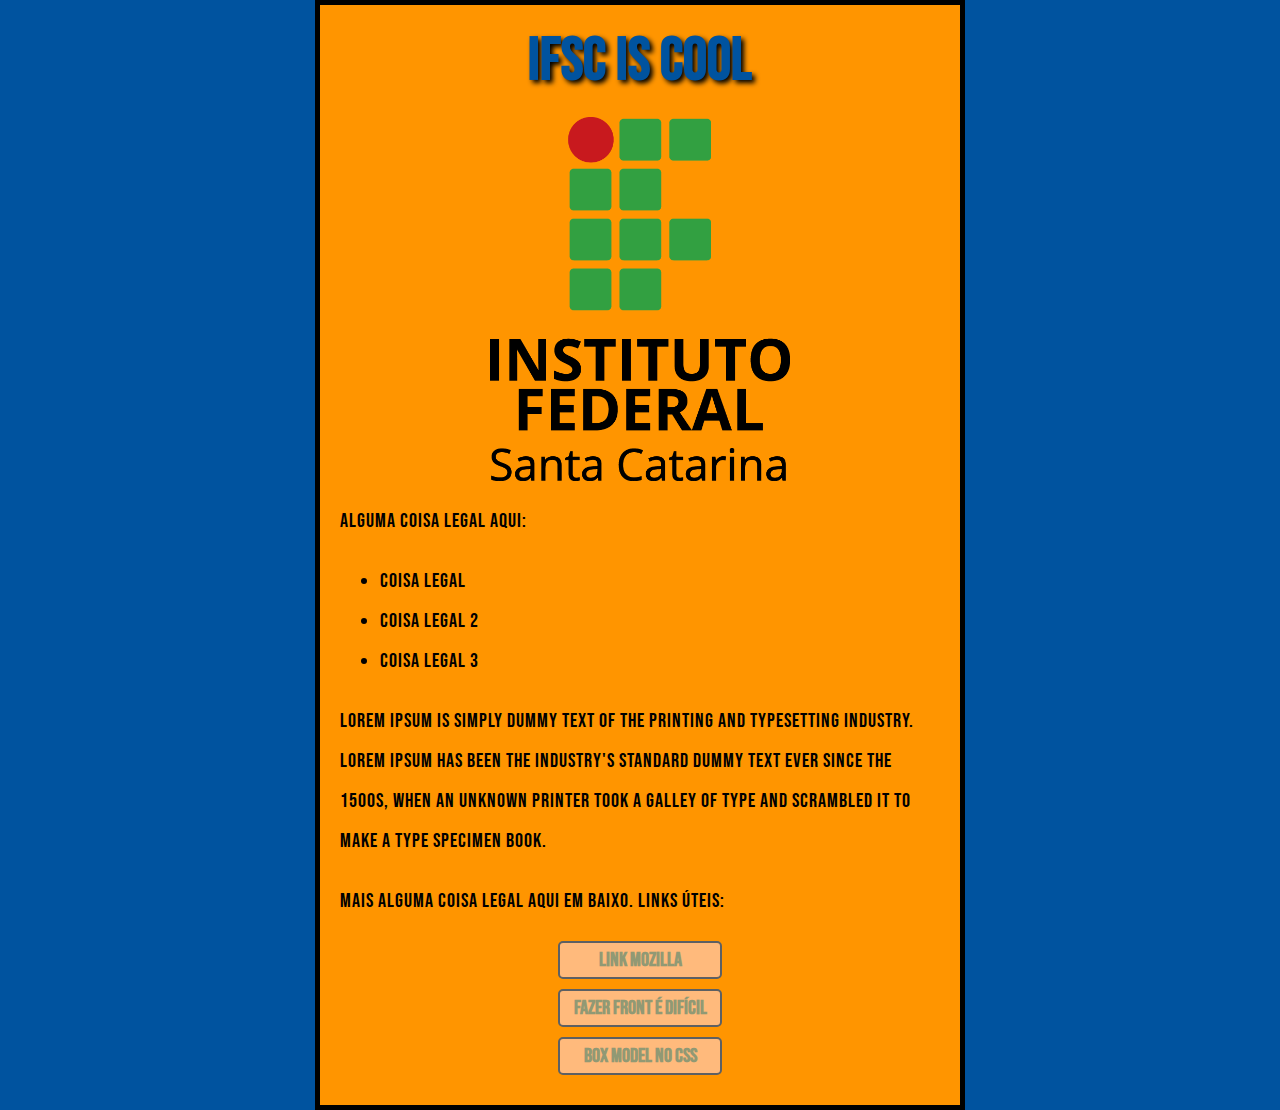
==== index.html @ b0a49c53 "Initial commit" ====
<!DOCTYPE html>
<html lang="pt-BR">
<head>
    <meta charset="UTF-8">
    <meta http-equiv="X-UA-Compatible" content="IE=edge">
    <meta name="viewport" content="width=device-width, initial-scale=1.0">
    <link href="style.css" rel="stylesheet" type="text/css"/>
    <link href="https://fonts.googleapis.com/css2?family=BIZ+UDPMincho&family=Bebas+Neue&display=swap" rel="stylesheet">
    <title>IFSC</title>
</head>
<body>
    <h1>IFSC is cool</h1>
    <img src="images/IFSC_logo_vertical.png" width="300" alt="logo IFSC"/>
    <p>Alguma coisa legal aqui:</p>
    <ul>
        <li> Coisa legal </li>
        <li> Coisa legal 2</li>
        <li> Coisa legal 3</li>
    </ul>
    <p>Lorem Ipsum is simply dummy text of the printing and typesetting industry. Lorem Ipsum has been the industry's standard dummy text ever since the 1500s, when an unknown printer took a galley of type and scrambled it to make a type specimen book.</p>
        
    <p>Mais alguma coisa legal aqui em baixo. Links úteis:</p>  
    <div align="center">
        <a class="button" href="https://developer.mozilla.org/pt-BR/docs/Learn/Getting_started_with_the_web/CSS_basics" target="_blank">Link mozilla</a>
        <a class="button" href="https://maykonchagas.github.io/interneting-is-hard/br/index.html" target="_blank">Fazer front é difícil</a>
        <a class="button" href="boxModel/index.html" target="_blank">Box Model no CSS</a>
    </div>
</body>
</html>
---- style.css ----
html{
    font-size: 20px;
    font-family: 'Bebas Neue', serif;
    background-color: #00539f;
}
body {
    width: 600px;  /* Faz o body ter 600px de largura*/
    margin: 0 auto; /* primeiro valor(0) afeta a parte superior, e o segundo(auto: divide o espaço horizontal uniformemente entre esquerda e direita) a parte inferior*/
    background-color: #FF9500;
    padding: 0px 20px 20px 20px;/* cada valor define o tamanho do padding em uma "direção", na sequência cima, direita, baixo, esquerda. Se for definido somente um, todos terão o mesmo valor, se forem definidos 2, o primeiro será de cima e baixo e o segundo da direita e esquerda*/
    border: 5px solid black;
  }
h1{
    font-size: 60px;
    text-align: center;
    margin: 0; /* retirar borda que está sobrando em cima*/
    padding: 20px 0;
    color: #00539F;
    text-shadow: 3px 3px 5px black;/* adiciona "sombra do texto, o valores são: deslocamento horizontal da sombra, deslocamento vertical da sombra do texto, raio de desfoque da sombra, cor base da sombra*/
}
p, li{
    font-size: 16 px;
    line-height: 2;
    letter-spacing: 1px;
}
img{
    display: block;/*para aplicar margens a uma imagem, temos que dar o comportamento de nível de bloco a imagem usando o display: block*/
    margin: 0 auto;
}
.button{
    color:#919974;
    background-color: #FFBA7C;
    font-weight: bold;
    padding: 5px;
    text-align: center;
    border: 2px solid #5D6063;
    border-radius: 5px;
    width: 200px;
    margin: 20px auto; 
}
.button:link,
.button:visited{
    display: block;
    text-decoration: none;
    color:#919974;
    background-color: #FFBA7C;
    font-weight: bold;
    padding: 5px;
    text-align: center;
    border: 2px solid #5D6063;
    border-radius: 5px;
    width: 150px;
    margin: 10px auto; 
}

.button:hover,
.button:visited:hover{
    color: #919974;
    background-color: #F5E7CC;
}
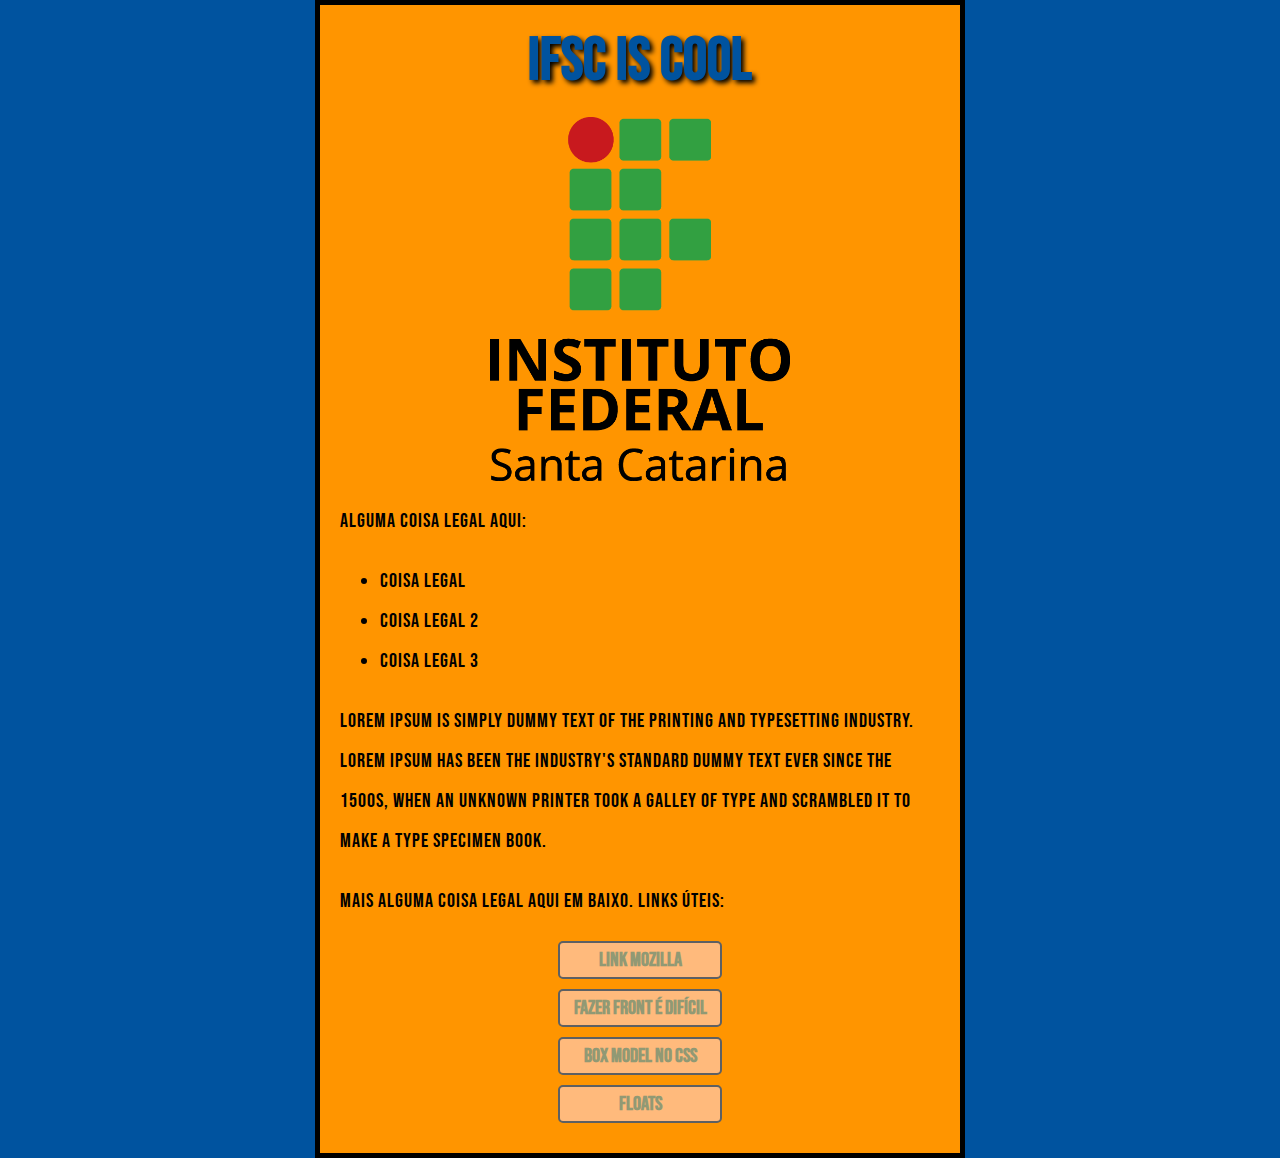
==== commit 0c124f2f: "Aula 22/04" ====
--- a/index.html
+++ b/index.html
@@ -9,7 +9,7 @@
     <title>IFSC</title>
 </head>
 <body>
-    <h1>IFSC is cool</h1>
+    <h1 id="#externo">IFSC is cool</h1>
     <img src="images/IFSC_logo_vertical.png" width="300" alt="logo IFSC"/>
     <p>Alguma coisa legal aqui:</p>
     <ul>
@@ -22,8 +22,9 @@
     <p>Mais alguma coisa legal aqui em baixo. Links úteis:</p>  
     <div align="center">
         <a class="button" href="https://developer.mozilla.org/pt-BR/docs/Learn/Getting_started_with_the_web/CSS_basics" target="_blank">Link mozilla</a>
-        <a class="button" href="https://maykonchagas.github.io/interneting-is-hard/br/index.html" target="_blank">Fazer front é difícil</a>
+        <a class="button" href="https://fazerfrontedificil.netlify.app/html-and-css/index.html" target="_blank">Fazer front é difícil</a>
         <a class="button" href="boxModel/index.html" target="_blank">Box Model no CSS</a>
+        <a class="button" href="floats//index.html">Floats</a>
     </div>
 </body>
 </html>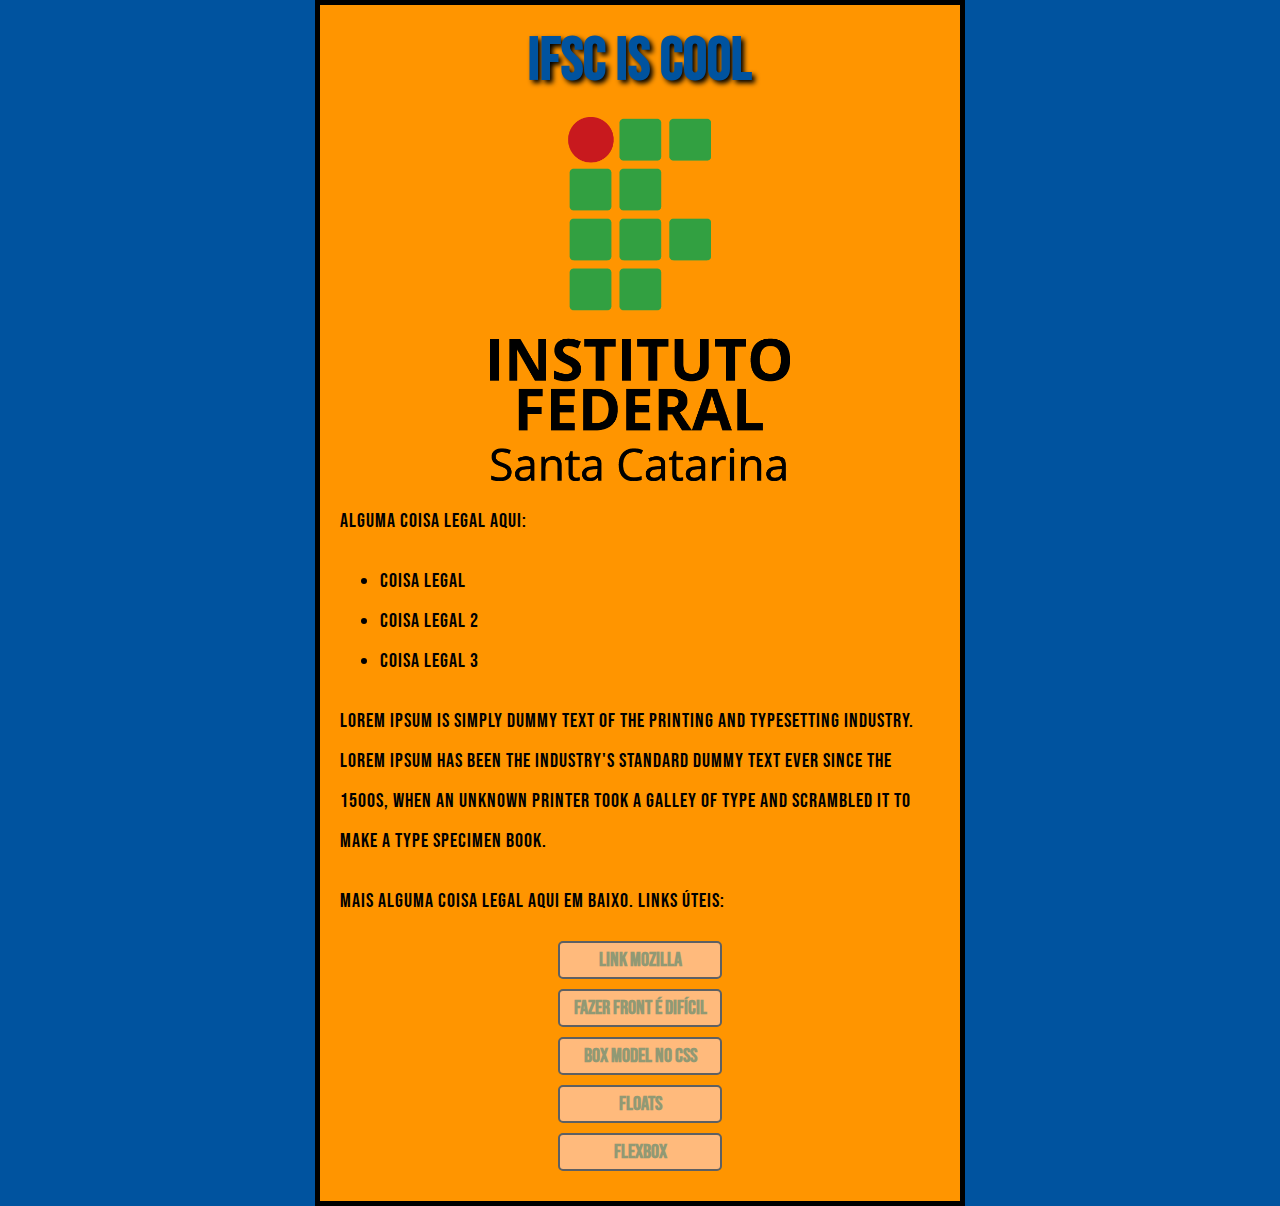
==== commit 681a3cc7: "26/04" ====
--- a/index.html
+++ b/index.html
@@ -24,7 +24,8 @@
         <a class="button" href="https://developer.mozilla.org/pt-BR/docs/Learn/Getting_started_with_the_web/CSS_basics" target="_blank">Link mozilla</a>
         <a class="button" href="https://fazerfrontedificil.netlify.app/html-and-css/index.html" target="_blank">Fazer front é difícil</a>
         <a class="button" href="boxModel/index.html" target="_blank">Box Model no CSS</a>
-        <a class="button" href="floats//index.html">Floats</a>
+        <a class="button" href="floats/index.html">Floats</a>
+        <a class="button" href="flexbox/index.html">Flexbox</a>
     </div>
 </body>
 </html>